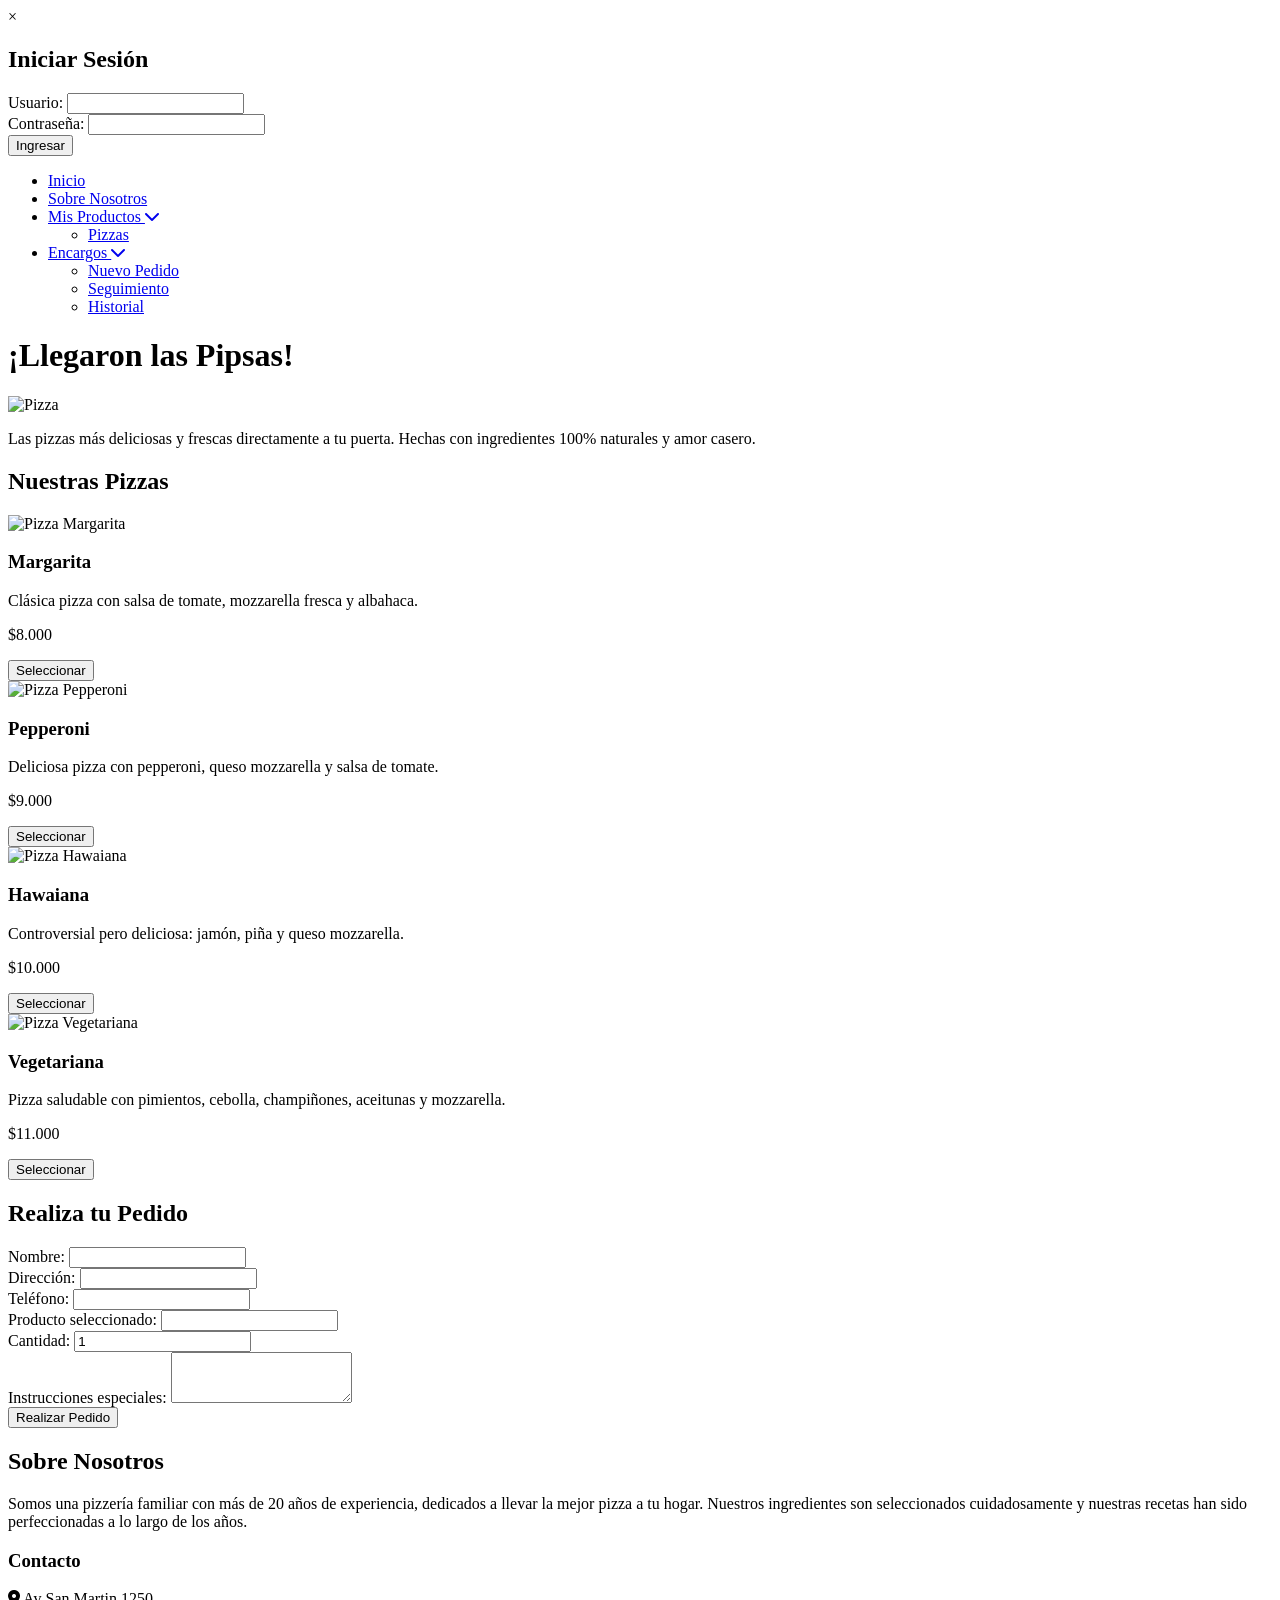
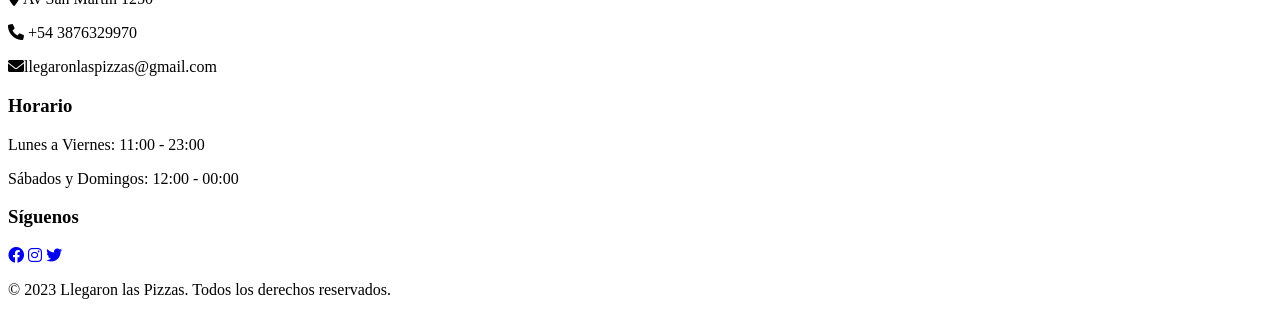
==== index.html @ 048c471f "v1.5" ====
<!DOCTYPE html>
<html lang="es">
<head>
    <meta charset="UTF-8">
    <meta name="viewport" content="width=device-width, initial-scale=1.0">
    <title>Llegaron las Pizzas</title>
    <link rel="stylesheet" href="index.css">
    <link rel="stylesheet" href="https://cdnjs.cloudflare.com/ajax/libs/font-awesome/6.0.0-beta3/css/all.min.css">
</head>
<body>
    <!-- Modal de Login -->
    <div id="loginModal" class="modal">
        <div class="modal-content">
            <span class="close">&times;</span>
            <h2>Iniciar Sesión</h2>
            <form id="loginForm">
                <div class="form-group">
                    <label for="username">Usuario:</label>
                    <input type="text" id="username" name="username" required>
                </div>
                <div class="form-group">
                    <label for="password">Contraseña:</label>
                    <input type="password" id="password" name="password" required>
                </div>
                <button type="submit" class="login-btn">Ingresar</button>
            </form>
        </div>
    </div>

    <!-- Contenido principal (oculto hasta login) -->
    <div id="mainContent" class="hidden">
        <nav class="navbar">
            <div class="nav-container">
                <ul class="nav-menu">
                    <li><a href="#inicio" class="nav-link">Inicio</a></li>
                    <li><a href="#nosotros" class="nav-link">Sobre Nosotros</a></li>
                    <li class="dropdown">
                        <a href="#productos" class="nav-link">Mis Productos <i class="fas fa-chevron-down"></i></a>
                        <ul class="dropdown-menu">
                            <li><a href="#pizzas">Pizzas</a></li>
                        </ul>
                    </li>
                    <li class="dropdown">
                        <a href="#encargos" class="nav-link">Encargos <i class="fas fa-chevron-down"></i></a>
                        <ul class="dropdown-menu">
                            <li><a href="#nuevo">Nuevo Pedido</a></li>
                            <li><a href="#seguimiento">Seguimiento</a></li>
                            <li><a href="#historial">Historial</a></li>
                        </ul>
                    </li>
                </ul>
            </div>
        </nav>

        <header class="header" id="inicio">
            <h1 class="title-animation">¡Llegaron las Pipsas!</h1>
            <div class="header-content">
                <img src="https://images.unsplash.com/photo-1513104890138-7c749659a591?ixlib=rb-1.2.1&auto=format&fit=crop&w=1000&q=80" alt="Pizza" class="pizza-image">
                <p class="description">Las pizzas más deliciosas y frescas directamente a tu puerta. Hechas con ingredientes 100% naturales y amor casero.</p>
            </div>
        </header>

        <section class="products-section" id="productos">
            <h2>Nuestras Pizzas</h2>
            <div class="products-container">
                <div class="product-card">
                    <img src="https://images.unsplash.com/photo-1513104890138-7c749659a591?ixlib=rb-1.2.1&auto=format&fit=crop&w=500&q=60" alt="Pizza Margarita">
                    <h3>Margarita</h3>
                    <p>Clásica pizza con salsa de tomate, mozzarella fresca y albahaca.</p>
                    <p class="price">$8.000</p>
                    <button class="select-btn" data-product="Margarita">Seleccionar</button>
                </div>
                <div class="product-card">
                    <img src="https://images.unsplash.com/photo-1544982503-9f984c14501a?ixlib=rb-1.2.1&auto=format&fit=crop&w=500&q=60" alt="Pizza Pepperoni">
                    <h3>Pepperoni</h3>
                    <p>Deliciosa pizza con pepperoni, queso mozzarella y salsa de tomate.</p>
                    <p class="price">$9.000</p>
                    <button class="select-btn" data-product="Pepperoni">Seleccionar</button>
                </div>
                <div class="product-card">
                    <img src="https://images.unsplash.com/photo-1571066811602-716837d681de?ixlib=rb-1.2.1&auto=format&fit=crop&w=500&q=60" alt="Pizza Hawaiana">
                    <h3>Hawaiana</h3>
                    <p>Controversial pero deliciosa: jamón, piña y queso mozzarella.</p>
                    <p class="price">$10.000</p>
                    <button class="select-btn" data-product="Hawaiana">Seleccionar</button>
                </div>
                <div class="product-card">
                    <img src="https://images.unsplash.com/photo-1595854341625-f33ee10dbf94?ixlib=rb-1.2.1&auto=format&fit=crop&w=500&q=60" alt="Pizza Vegetariana">
                    <h3>Vegetariana</h3>
                    <p>Pizza saludable con pimientos, cebolla, champiñones, aceitunas y mozzarella.</p>
                    <p class="price">$11.000</p>
                    <button class="select-btn" data-product="Vegetariana">Seleccionar</button>
                </div>
            </div>
        </section>

        <section class="order-section" id="encargos">
            <h2>Realiza tu Pedido</h2>
            <form id="orderForm" class="order-form">
                <div class="form-group">
                    <label for="name">Nombre:</label>
                    <input type="text" id="name" name="name" required>
                </div>
                <div class="form-group">
                    <label for="address">Dirección:</label>
                    <input type="text" id="address" name="address" required>
                </div>
                <div class="form-group">
                    <label for="phone">Teléfono:</label>
                    <input type="tel" id="phone" name="phone" required>
                </div>
                <div class="form-group">
                    <label for="product">Producto seleccionado:</label>
                    <input type="text" id="product" name="product" readonly>
                </div>
                <div class="form-group">
                    <label for="quantity">Cantidad:</label>
                    <input type="number" id="quantity" name="quantity" min="1" value="1" required>
                </div>
                <div class="form-group">
                    <label for="instructions">Instrucciones especiales:</label>
                    <textarea id="instructions" name="instructions" rows="3"></textarea>
                </div>
                <button type="submit" class="submit-btn">Realizar Pedido</button>
            </form>
        </section>

        <section class="about-section" id="nosotros">
            <h2>Sobre Nosotros</h2>
            <p>Somos una pizzería familiar con más de 20 años de experiencia, dedicados a llevar la mejor pizza a tu hogar. Nuestros ingredientes son seleccionados cuidadosamente y nuestras recetas han sido perfeccionadas a lo largo de los años.</p>
        </section>

        <footer class="footer">
            <div class="footer-content">
                <div class="footer-section">
                    <h3>Contacto</h3>
                    <p><i class="fas fa-map-marker-alt"></i> Av San Martin 1250</p>
                    <p><i class="fas fa-phone"></i> +54 3876329970</p>
                    <p><i class="fas fa-envelope"></i>llegaronlaspizzas@gmail.com</p>
                </div>
                <div class="footer-section">
                    <h3>Horario</h3>
                    <p>Lunes a Viernes: 11:00 - 23:00</p>
                    <p>Sábados y Domingos: 12:00 - 00:00</p>
                </div>
                <div class="footer-section">
                    <h3>Síguenos</h3>
                    <div class="social-icons">
                        <a href="#"><i class="fab fa-facebook"></i></a>
                        <a href="#"><i class="fab fa-instagram"></i></a>
                        <a href="#"><i class="fab fa-twitter"></i></a>
                    </div>
                </div>
            </div>
            <div class="footer-bottom">
                <p>&copy; 2023 Llegaron las Pizzas. Todos los derechos reservados.</p>
            </div>
        </footer>
    </div>

    <script src="index.js"></script>
</body>
</html>
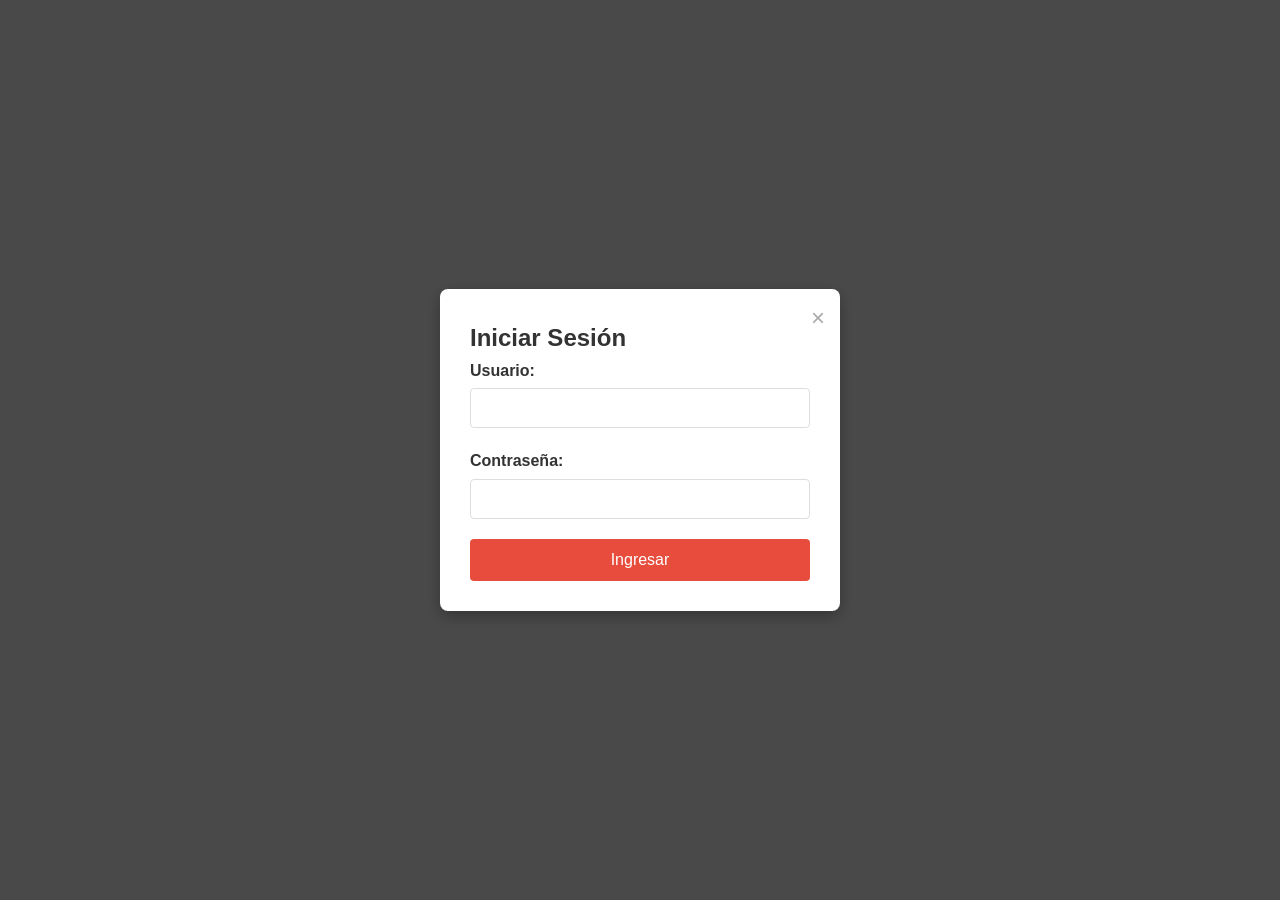
==== commit a52f5b43: "v2.2" ====
--- a/index.html
+++ b/index.html
@@ -4,7 +4,8 @@
     <meta charset="UTF-8">
     <meta name="viewport" content="width=device-width, initial-scale=1.0">
     <title>Llegaron las Pizzas</title>
-    <link rel="stylesheet" href="index.css">
+    <link rel="stylesheet" href="/css/index.css">
+    
     <link rel="stylesheet" href="https://cdnjs.cloudflare.com/ajax/libs/font-awesome/6.0.0-beta3/css/all.min.css">
 </head>
 <body>
@@ -158,6 +159,6 @@
         </footer>
     </div>
 
-    <script src="index.js"></script>
+    <script src="/java/index.js"></script>
 </body>
 </html>
--- a/css/index.css
+++ b/css/index.css
@@ -0,0 +1,433 @@
+/* Estilos generales */
+* {
+    margin: 0;
+    padding: 0;
+    box-sizing: border-box;
+    font-family: 'Arial', sans-serif;
+}
+
+body {
+    background-color: #f5f5f5;
+    color: #333;
+    line-height: 1.6;
+}
+
+.hidden {
+    display: none !important;
+}
+
+/* Modal de Login */
+.modal {
+    display: flex;
+    position: fixed;
+    z-index: 1000;
+    left: 0;
+    top: 0;
+    width: 100%;
+    height: 100%;
+    background-color: rgba(0, 0, 0, 0.7);
+    align-items: center;
+    justify-content: center;
+}
+
+.modal-content {
+    background-color: #fff;
+    padding: 30px;
+    border-radius: 8px;
+    width: 90%;
+    max-width: 400px;
+    box-shadow: 0 5px 15px rgba(0, 0, 0, 0.3);
+    position: relative;
+}
+
+.close {
+    position: absolute;
+    top: 10px;
+    right: 15px;
+    font-size: 24px;
+    cursor: pointer;
+    color: #aaa;
+}
+
+.close:hover {
+    color: #333;
+}
+
+.form-group {
+    margin-bottom: 20px;
+}
+
+.form-group label {
+    display: block;
+    margin-bottom: 5px;
+    font-weight: bold;
+}
+
+.form-group input,
+.form-group textarea {
+    width: 100%;
+    padding: 10px;
+    border: 1px solid #ddd;
+    border-radius: 4px;
+    font-size: 16px;
+}
+
+.login-btn {
+    background-color: #e74c3c;
+    color: white;
+    border: none;
+    padding: 12px 20px;
+    border-radius: 4px;
+    cursor: pointer;
+    font-size: 16px;
+    width: 100%;
+    transition: background-color 0.3s;
+}
+
+.login-btn:hover {
+    background-color: #c0392b;
+}
+
+/* Navbar */
+.navbar {
+    background-color: #e74c3c;
+    padding: 15px 0;
+    position: sticky;
+    top: 0;
+    z-index: 100;
+    box-shadow: 0 2px 10px rgba(0, 0, 0, 0.1);
+}
+
+.nav-container {
+    max-width: 1200px;
+    margin: 0 auto;
+    padding: 0 20px;
+}
+
+.nav-menu {
+    display: flex;
+    list-style: none;
+}
+
+.nav-link {
+    color: white;
+    text-decoration: none;
+    padding: 10px 15px;
+    font-weight: bold;
+    transition: background-color 0.3s;
+    display: flex;
+    align-items: center;
+}
+
+.nav-link:hover {
+    background-color: #c0392b;
+    border-radius: 4px;
+}
+
+.dropdown {
+    position: relative;
+}
+
+.dropdown-menu {
+    position: absolute;
+    top: 100%;
+    left: 0;
+    background-color: white;
+    list-style: none;
+    width: 200px;
+    box-shadow: 0 5px 15px rgba(0, 0, 0, 0.1);
+    border-radius: 0 0 4px 4px;
+    opacity: 0;
+    visibility: hidden;
+    transition: all 0.3s;
+    z-index: 99;
+}
+
+.dropdown:hover .dropdown-menu {
+    opacity: 1;
+    visibility: visible;
+}
+
+.dropdown-menu li a {
+    display: block;
+    padding: 10px 15px;
+    color: #333;
+    text-decoration: none;
+    transition: background-color 0.3s;
+}
+
+.dropdown-menu li a:hover {
+    background-color: #f5f5f5;
+}
+
+/* Header */
+.animated-header {
+    text-align: center;
+    padding: 60px 20px;
+    background: linear-gradient(135deg, #e74c3c, #f39c12);
+    color: white;
+    position: relative;
+    overflow: hidden;
+}
+
+.title-animation {
+    font-size: 3rem;
+    margin-bottom: 20px;
+    animation: titleAnimation 2s infinite alternate;
+}
+
+@keyframes titleAnimation {
+    from {
+        transform: scale(1);
+        text-shadow: 0 0 10px rgba(255, 255, 255, 0.5);
+    }
+    to {
+        transform: scale(1.05);
+        text-shadow: 0 0 20px rgba(255, 255, 255, 0.8);
+    }
+}
+
+.header-content {
+    max-width: 1200px;
+    margin: 0 auto;
+    display: flex;
+    align-items: center;
+    justify-content: center;
+    flex-wrap: wrap;
+    gap: 40px;
+}
+
+.pizza-animation {
+    width: 200px;
+    height: 200px;
+    border-radius: 50%;
+    object-fit: cover;
+    box-shadow: 0 10px 20px rgba(0, 0, 0, 0.2);
+    animation: pizzaSpin 10s linear infinite;
+}
+
+@keyframes pizzaSpin {
+    from {
+        transform: rotate(0deg);
+    }
+    to {
+        transform: rotate(360deg);
+    }
+}
+
+.description {
+    max-width: 500px;
+    font-size: 1.2rem;
+    line-height: 1.6;
+}
+
+/* Sección de Productos */
+.products-section {
+    padding: 60px 20px;
+    max-width: 1200px;
+    margin: 0 auto;
+}
+
+.products-section h2 {
+    text-align: center;
+    margin-bottom: 40px;
+    font-size: 2.5rem;
+    color: #e74c3c;
+}
+
+.products-container {
+    display: grid;
+    grid-template-columns: repeat(auto-fit, minmax(250px, 1fr));
+    gap: 30px;
+}
+
+.product-card {
+    background-color: white;
+    border-radius: 8px;
+    overflow: hidden;
+    box-shadow: 0 5px 15px rgba(0, 0, 0, 0.1);
+    transition: transform 0.3s, box-shadow 0.3s;
+}
+
+.product-card:hover {
+    transform: translateY(-10px);
+    box-shadow: 0 15px 30px rgba(0, 0, 0, 0.2);
+}
+
+.product-card img {
+    width: 100%;
+    height: 200px;
+    object-fit: cover;
+}
+
+.product-card h3 {
+    padding: 15px 15px 0;
+    font-size: 1.5rem;
+    color: #333;
+}
+
+.product-card p {
+    padding: 10px 15px;
+    color: #666;
+}
+
+.price {
+    font-weight: bold;
+    color: #e74c3c !important;
+    font-size: 1.2rem;
+    padding: 5px 15px !important;
+}
+
+.select-btn {
+    display: block;
+    width: calc(100% - 30px);
+    margin: 15px;
+    padding: 10px;
+    background-color: #e74c3c;
+    color: white;
+    border: none;
+    border-radius: 4px;
+    cursor: pointer;
+    font-size: 1rem;
+    transition: background-color 0.3s;
+}
+
+.select-btn:hover {
+    background-color: #c0392b;
+}
+
+/* Formulario de pedido */
+.order-section {
+    padding: 60px 20px;
+    background-color: #f9f9f9;
+}
+
+.order-section h2 {
+    text-align: center;
+    margin-bottom: 40px;
+    font-size: 2.5rem;
+    color: #e74c3c;
+}
+
+.order-form {
+    max-width: 600px;
+    margin: 0 auto;
+    background-color: white;
+    padding: 30px;
+    border-radius: 8px;
+    box-shadow: 0 5px 15px rgba(0, 0, 0, 0.1);
+}
+
+.submit-btn {
+    display: block;
+    width: 100%;
+    padding: 12px;
+    background-color: #e74c3c;
+    color: white;
+    border: none;
+    border-radius: 4px;
+    font-size: 1.1rem;
+    cursor: pointer;
+    transition: background-color 0.3s;
+    margin-top: 20px;
+}
+
+.submit-btn:hover {
+    background-color: #c0392b;
+}
+
+/* Sobre Nosotros */
+.about-section {
+    padding: 60px 20px;
+    max-width: 800px;
+    margin: 0 auto;
+    text-align: center;
+}
+
+.about-section h2 {
+    margin-bottom: 30px;
+    font-size: 2.5rem;
+    color: #e74c3c;
+}
+
+/* Footer */
+.footer {
+    background-color: #333;
+    color: white;
+    padding: 40px 20px 0;
+}
+
+.footer-content {
+    max-width: 1200px;
+    margin: 0 auto;
+    display: grid;
+    grid-template-columns: repeat(auto-fit, minmax(300px, 1fr));
+    gap: 30px;
+}
+
+.footer-section h3 {
+    margin-bottom: 20px;
+    font-size: 1.5rem;
+}
+
+.footer-section p {
+    margin-bottom: 10px;
+    display: flex;
+    align-items: center;
+}
+
+.footer-section i {
+    margin-right: 10px;
+    color: #e74c3c;
+}
+
+.social-icons {
+    display: flex;
+    gap: 15px;
+}
+
+.social-icons a {
+    color: white;
+    font-size: 1.5rem;
+    transition: color 0.3s;
+}
+
+.social-icons a:hover {
+    color: #e74c3c;
+}
+
+.footer-bottom {
+    text-align: center;
+    padding: 20px 0;
+    margin-top: 40px;
+    border-top: 1px solid #444;
+}
+
+/* Responsive */
+@media (max-width: 768px) {
+    .header-content {
+        flex-direction: column;
+        text-align: center;
+    }
+    
+    .title-animation {
+        font-size: 2rem;
+    }
+    
+    .nav-menu {
+        flex-direction: column;
+    }
+    
+    .dropdown-menu {
+        position: static;
+        width: 100%;
+        box-shadow: none;
+        opacity: 1;
+        visibility: visible;
+        display: none;
+    }
+    
+    .dropdown:hover .dropdown-menu {
+        display: block;
+    }
+}
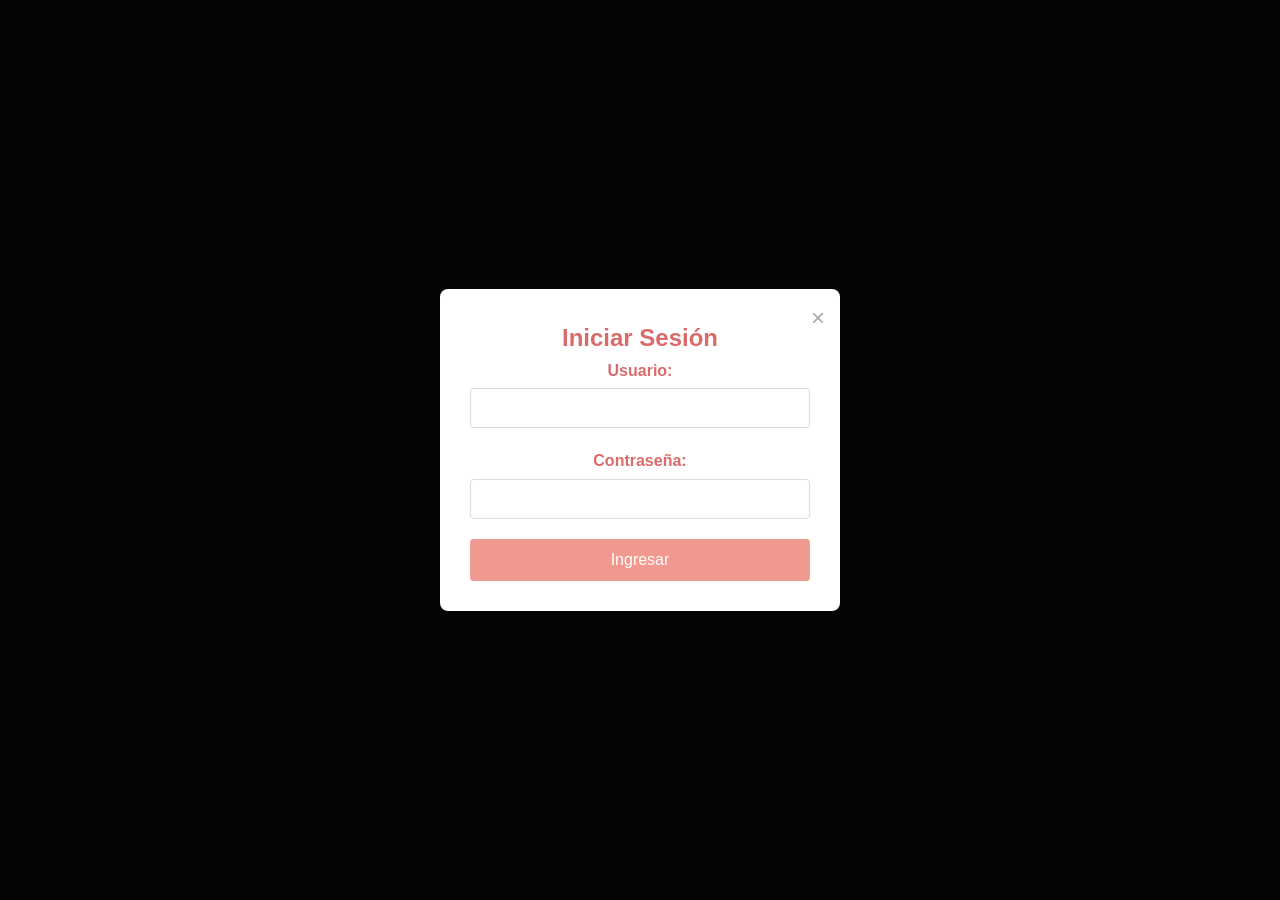
==== commit ce2c71ea: "v2.3" ====
--- a/index.html
+++ b/index.html
@@ -4,8 +4,7 @@
     <meta charset="UTF-8">
     <meta name="viewport" content="width=device-width, initial-scale=1.0">
     <title>Llegaron las Pizzas</title>
-    <link rel="stylesheet" href="/css/index.css">
-    
+    <link rel="stylesheet" href="./css/index.css">
     <link rel="stylesheet" href="https://cdnjs.cloudflare.com/ajax/libs/font-awesome/6.0.0-beta3/css/all.min.css">
 </head>
 <body>
@@ -159,6 +158,6 @@
         </footer>
     </div>
 
-    <script src="/java/index.js"></script>
+    <script src="./java/index.js"></script>
 </body>
 </html>
--- a/css/index.css
+++ b/css/index.css
@@ -7,9 +7,10 @@
 }
 
 body {
-    background-color: #f5f5f5;
-    color: #333;
+    background-color: #100f0e;
+    color: #da6b6b;
     line-height: 1.6;
+    text-align: center;
 }
 
 .hidden {
@@ -73,7 +74,7 @@
 }
 
 .login-btn {
-    background-color: #e74c3c;
+    background-color: #f1988f;
     color: white;
     border: none;
     padding: 12px 20px;
@@ -90,7 +91,7 @@
 
 /* Navbar */
 .navbar {
-    background-color: #e74c3c;
+    background-color: #7a2319;
     padding: 15px 0;
     position: sticky;
     top: 0;
@@ -163,7 +164,7 @@
 /* Header */
 .animated-header {
     text-align: center;
-    padding: 60px 20px;
+    padding: 6px 20px;
     background: linear-gradient(135deg, #e74c3c, #f39c12);
     color: white;
     position: relative;
@@ -197,14 +198,7 @@
     gap: 40px;
 }
 
-.pizza-animation {
-    width: 200px;
-    height: 200px;
-    border-radius: 50%;
-    object-fit: cover;
-    box-shadow: 0 10px 20px rgba(0, 0, 0, 0.2);
-    animation: pizzaSpin 10s linear infinite;
-}
+
 
 @keyframes pizzaSpin {
     from {
@@ -299,7 +293,7 @@
 /* Formulario de pedido */
 .order-section {
     padding: 60px 20px;
-    background-color: #f9f9f9;
+    background-color: #6a4d4d;
 }
 
 .order-section h2 {
